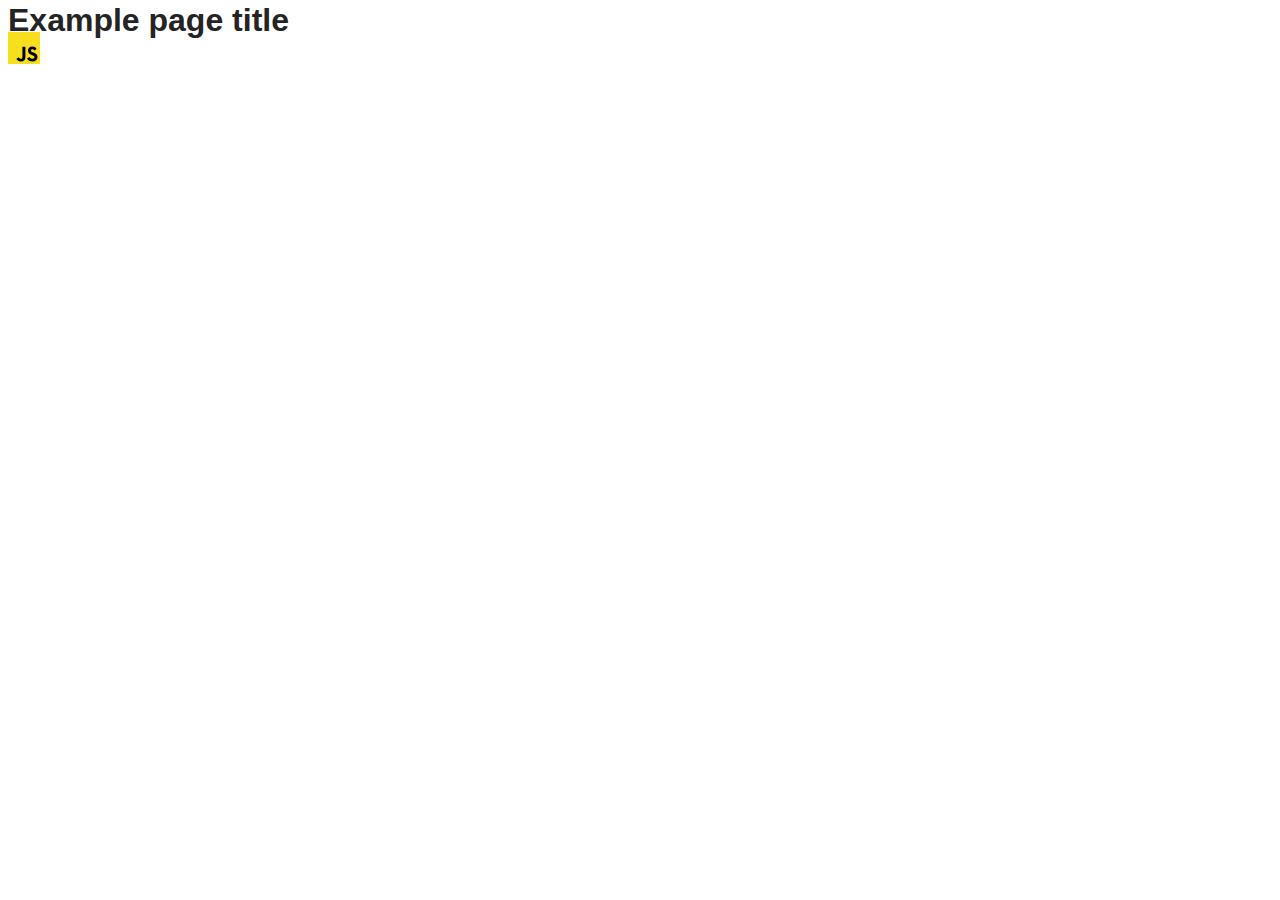
==== src/index.html @ ac32dd64 "Initial commit" ====
<!DOCTYPE html>
<html lang="en">
  <head>
    <meta charset="UTF-8" />
    <link rel="icon" type="image/svg+xml" href="/favicon.svg" />
    <meta name="viewport" content="width=device-width, initial-scale=1.0" />
    <title>Vanilla App Template</title>
    <link rel="stylesheet" href="./css/styles.css" />
  </head>
  <body>
    <load ="partials/header.html" />

    <section>
      <h1>Example page title</h1>
      <!-- Path to images as from index.html file -->
      <img src="./img/javascript.svg" alt="" />
    </section>

    <!-- Loads the specified .html file -->
    <load ="partials/vite-promo.html" />

    <script type="module" src="./main.js"></script>
  </body>
</html>
---- src/css/styles.css ----
/**
  |============================
  | include css partials with
  | default @import url()
  |============================
*/
@import url('./reset.css');
@import url('./vite-promo.css');
@import url('./header.css');

:root {
  font-family: Inter, Avenir, Helvetica, Arial, sans-serif;
  font-size: 16px;
  line-height: 24px;
  font-weight: 400;

  color: #242424;
  background-color: rgba(255, 255, 255, 0.87);

  font-synthesis: none;
  text-rendering: optimizeLegibility;
  -webkit-font-smoothing: antialiased;
  -moz-osx-font-smoothing: grayscale;
  -webkit-text-size-adjust: 100%;
}
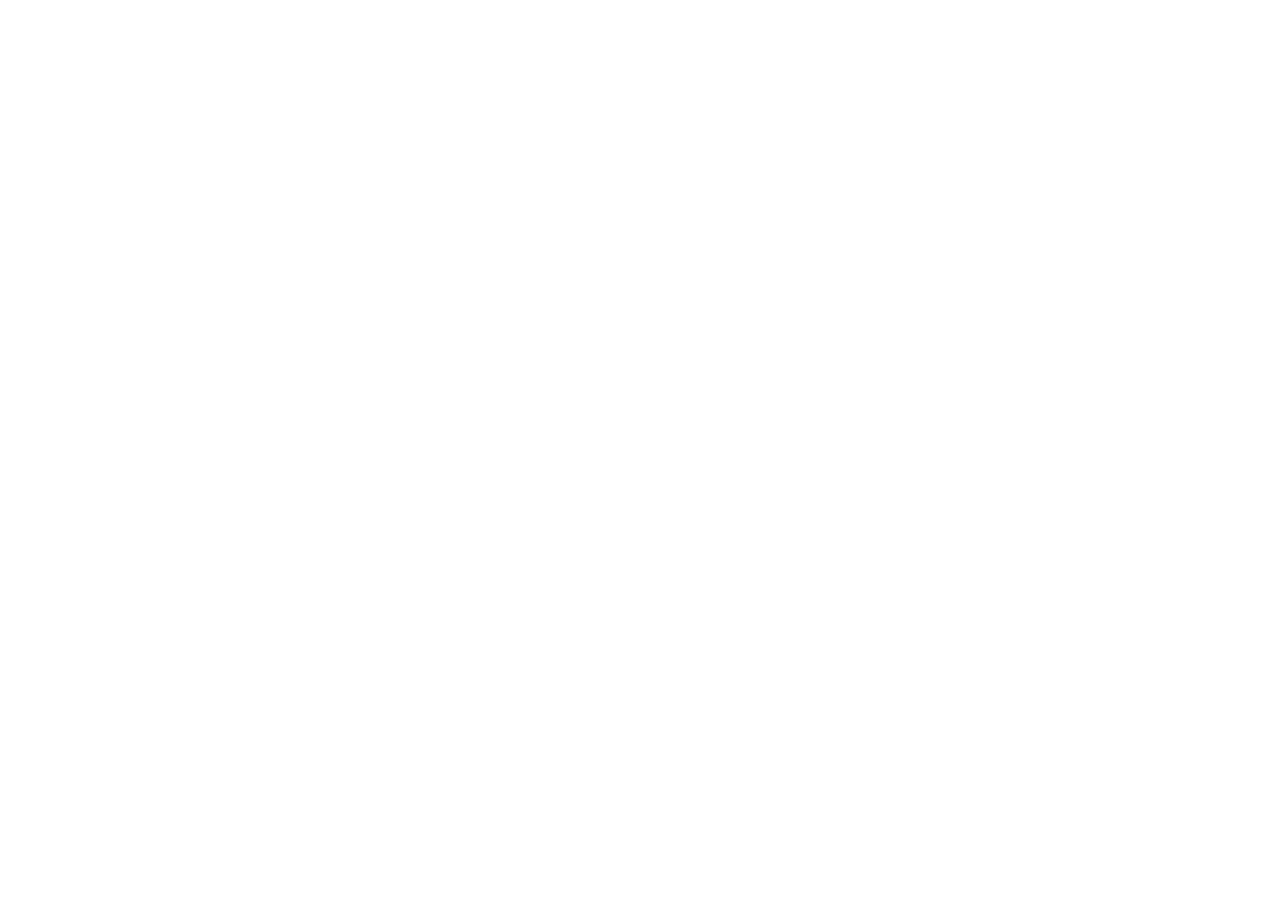
==== commit 7d6e8584: "update main" ====
--- a/src/index.html
+++ b/src/index.html
@@ -8,16 +8,12 @@
     <link rel="stylesheet" href="./css/styles.css" />
   </head>
   <body>
-    <load ="partials/header.html" />
-
-    <section>
-      <h1>Example page title</h1>
-      <!-- Path to images as from index.html file -->
-      <img src="./img/javascript.svg" alt="" />
-    </section>
-
-    <!-- Loads the specified .html file -->
-    <load ="partials/vite-promo.html" />
+    <nav>
+      <ul>
+        <la><a href="./1-timer.html"></a></la>
+        <la><a href="./2-snackbar.html"></a></la>
+      </ul>
+    </nav>
 
     <script type="module" src="./main.js"></script>
   </body>
--- a/src/css/styles.css
+++ b/src/css/styles.css
@@ -5,21 +5,4 @@
   |============================
 */
 @import url('./reset.css');
-@import url('./vite-promo.css');
-@import url('./header.css');
 
-:root {
-  font-family: Inter, Avenir, Helvetica, Arial, sans-serif;
-  font-size: 16px;
-  line-height: 24px;
-  font-weight: 400;
-
-  color: #242424;
-  background-color: rgba(255, 255, 255, 0.87);
-
-  font-synthesis: none;
-  text-rendering: optimizeLegibility;
-  -webkit-font-smoothing: antialiased;
-  -moz-osx-font-smoothing: grayscale;
-  -webkit-text-size-adjust: 100%;
-}
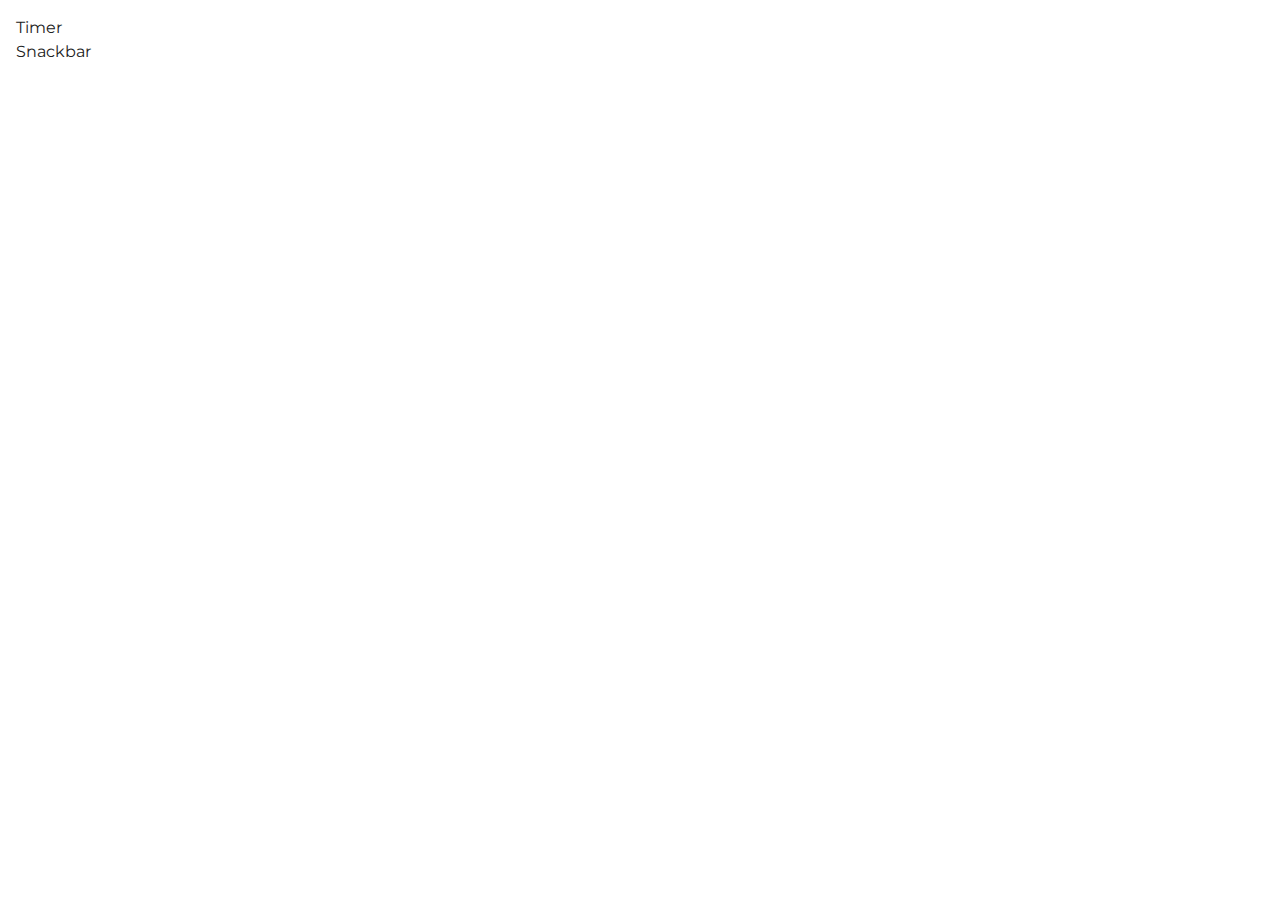
==== commit c479dcd4: "update main" ====
--- a/src/index.html
+++ b/src/index.html
@@ -5,13 +5,16 @@
     <link rel="icon" type="image/svg+xml" href="/favicon.svg" />
     <meta name="viewport" content="width=device-width, initial-scale=1.0" />
     <title>Vanilla App Template</title>
+    <link rel="preconnect" href="https://fonts.googleapis.com">
+<link rel="preconnect" href="https://fonts.gstatic.com" crossorigin>
+<link href="https://fonts.googleapis.com/css2?family=Montserrat:ital,wght@0,100..900;1,100..900&display=swap" rel="stylesheet">
     <link rel="stylesheet" href="./css/styles.css" />
   </head>
   <body>
     <nav>
       <ul>
-        <la><a href="./1-timer.html"></a></la>
-        <la><a href="./2-snackbar.html"></a></la>
+        <li><a href="./1-timer.html">Timer</a></li>
+        <li><a href="./2-snackbar.html">Snackbar</a></li>
       </ul>
     </nav>
 
--- a/src/css/styles.css
+++ b/src/css/styles.css
@@ -5,4 +5,5 @@
   |============================
 */
 @import url('./reset.css');
-
+@import url('./1-timer.css');
+@import url('./2-snackbar.css');